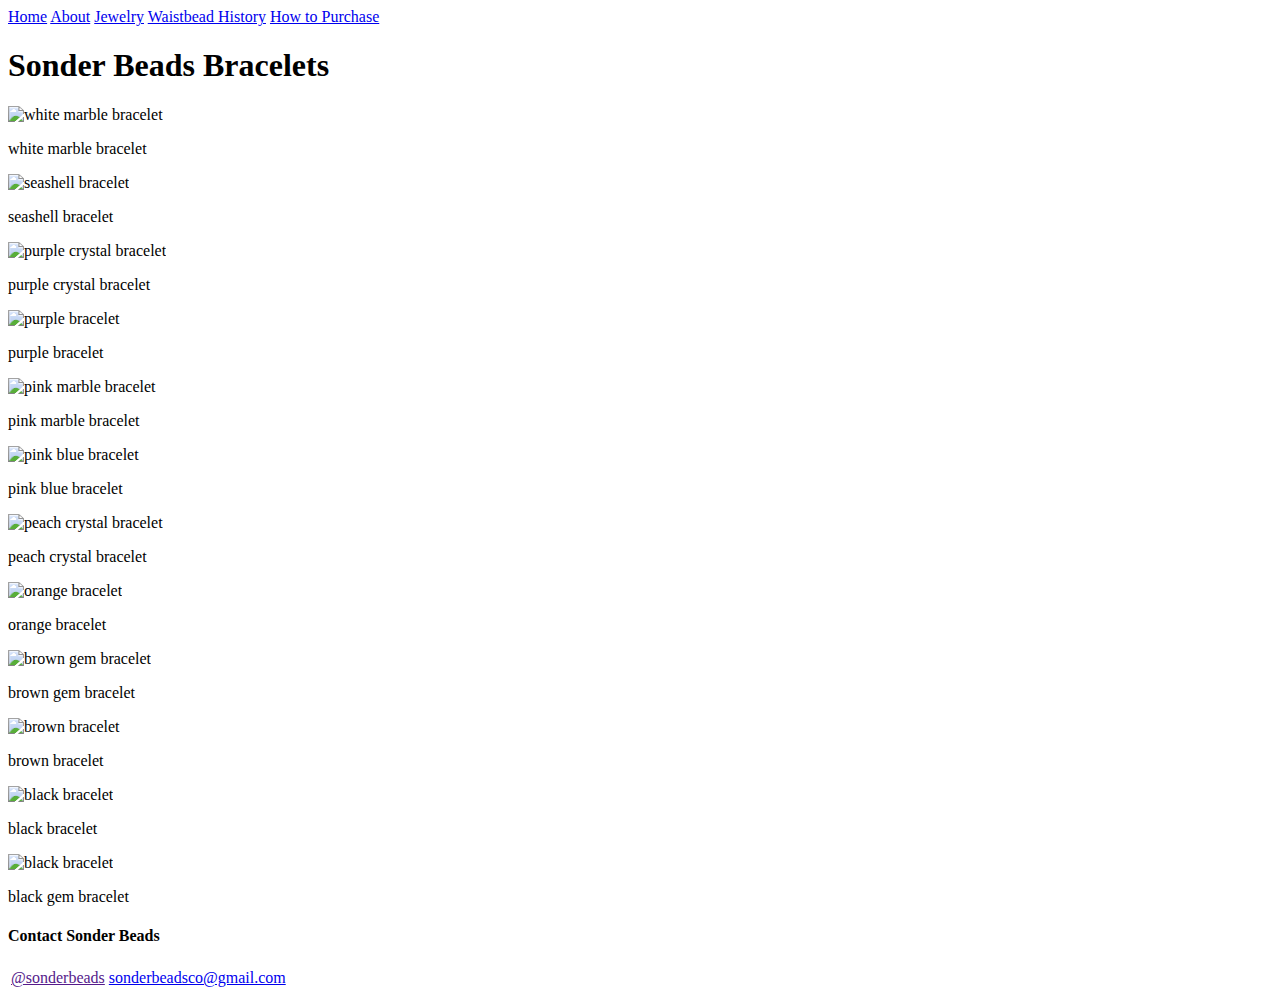
==== bracelets.html @ 4c2559e4 "Add files via upload" ====
<!DOCTYPE html>
<html lang="en">

<head>
    <meta charset="UTF-8">
    <meta name="viewport" content="width=device-width, initial-scale=1.0">
    <title>Sonder Beads Bracelets</title>
    <link rel="stylesheet" href="/Users/jas/Desktop/projects/Waistbeads/bracelets.css">
    <link rel="preconnect" href="https://fonts.googleapis.com">
    <link rel="preconnect" href="https://fonts.gstatic.com" crossorigin>
    <link href="https://fonts.googleapis.com/css2?family=Julius+Sans+One&display=swap" rel="stylesheet">
    <link rel="preconnect" href="https://fonts.googleapis.com">
    <link rel="preconnect" href="https://fonts.gstatic.com" crossorigin>
    <link href="https://fonts.googleapis.com/css2?family=Archivo+Narrow:ital,wght@0,400..700;1,400..700&display=swap"
        rel="stylesheet">
</head>


<body>
    <!-- navigation bar -->
    <div class="bgimg">
        <div id="nav">
            <a href="./index.html"> Home</a>
            <a href="./index.html"> About</a>
            <a href="./jewelry.html"> Jewelry</a>
            <a href="./history.html"> Waistbead History</a>
            <a href="./purchase.html"> How to Purchase</a>
        </div>
        <!-- header -->
        <header>
            <h1>Sonder Beads Bracelets</h1>
        </header>
    </div>
    <!-- bracelets section -->
    <div class="bracelets">
        <div id="bracelets1">
            <div class="category">
                <img src="./images/bracelets/whitemarblebracelet1.jpg" alt="white marble bracelet">
                <p>white marble bracelet</p>
            </div>
            <div class="category">
                <img src="./images/bracelets/seashellbracelet1.JPEG" alt="seashell bracelet">
                <p>seashell bracelet</p>
            </div>
            <div class="category">
                <img src="./images/bracelets/purplecrystalbracelet.JPEG" alt="purple crystal bracelet">
                <p>purple crystal bracelet</p>
            </div>
            <div class="category">
                <img src="./images/bracelets/purplebracelet2.JPEG" alt="purple bracelet">
                <p>purple bracelet</p>
            </div>
            <div class="category">
                <img src="./images/bracelets/pinkmarblebracelet2.JPEG" alt="pink marble bracelet">
                <p>pink marble bracelet</p>
            </div>
            <div class="category">
                <img src="./images/bracelets/pinkblue3.JPEG" alt="pink blue bracelet">
                <p>pink blue bracelet</p>
            </div>
            <div class="category">
                <img src="./images/bracelets/peachcrystalbracelet2.jpg" alt="peach crystal bracelet">
                <p>peach crystal bracelet</p>
            </div>
            <div class="category">
                <img src="./images/bracelets/orangebracelet2.JPEG" alt="orange bracelet">
                <p>orange bracelet</p>
            </div>
            <div class="category">
                <img src="./images/bracelets/browngembracelet2.jpg" alt="brown gem bracelet">
                <p>brown gem bracelet</p>
            </div>
            <div class="category">
                <img src="./images/bracelets/brownbracelet1.JPEG" alt="brown bracelet">
                <p>brown bracelet</p>
            </div>
            <div class="category">
                <img src="./images/bracelets/blackbracelet1.JPEG" alt="black bracelet">
                <p>black bracelet</p>
            </div>
            <div class="category">
                <img src="./images/bracelets/blackbracelet7.JPEG" alt="black bracelet">
                <p>black gem bracelet</p>
            </div>
        </div>
    </div>

    <!--
    <div>
        <h1>Bracelets</h1>
    </div>
    <div id="white marble bracelet">
        <img src="./images/bracelets/whitemarblebracelet1.jpg" alt="white marble bracelet">
        <img src="./images/bracelets/whitemarblebracelet.JPEG" alt="white marble bracelet">
    </div>
    <div id="seashell bracelet">
        <img src="./images/bracelets/seashellbracelet1.JPEG" alt="seashell bracelet">
    </div>
    <div id="purple crystal bracelet">
        <img src="./images/bracelets/purplecrystalbracelet.JPEG" alt="purple crystal bracelet">
    </div>
    <div id="purple bracelet">
        <img src="./images/bracelets/purplebracelet2.JPEG" alt="purple bracelet">
        <img src="./images/bracelets/purplebracelet1.JPEG" alt="purple bracelet">
    </div>
    <div id="pink marble bracelet">
        <img src="./images/bracelets/pinkmarblebracelet2.JPEG" alt="pink marble bracelet">
        <img src="./images/bracelets/pinkmarblebracelet1.jpg" alt="pink marble bracelet">
    </div>
    <div id="pink blue bracelet">
        <img src="./images/bracelets/pinkblue3.JPEG" alt="pink blue bracelet">
        <img src="./images/bracelets/bluepinkbracelet2JPEG.JPEG" alt="pink blue bracelet">
        <img src="./images/bracelets/bluepinkbracelet.JPEG" alt="pink blue bracelet">
    </div>
    <div id="peach crystal bracelet">
        <img src="./images/bracelets/peachcrystalbracelet2.jpg" alt="peach crystal bracelet">
        <img src="./images/bracelets/peachcrystalbracelet.jpg" alt="peach crystal bracelet">
    </div>
    <div id="orange bracelet">
        <img src="./images/bracelets/orangebracelet2.JPEG" alt="orange bracelet">
        <img src="./images/bracelets/orangebracelet1.JPEG" alt="orange bracelet">
    </div>
    <div id="brown gem bracelet">
        <img src="./images/bracelets/browngembracelet2.jpg" alt="brown gem bracelet">
        <img src="./images/bracelets/browngembracelet.jpg" alt="brown gem bracelet">
    </div>
    <div id="brown bracelet">
        <img src="./images/bracelets/brownbracelet1.JPEG" alt="brown bracelet">
        <img src="./images/bracelets/brownbracelet3.JPEG" alt="brown bracelet">
        <img src="./images/bracelets/brownbracelet2.JPEG" alt="brown bracelet">
    </div>
    <div id="blue gem bracelet">
        <img src="./images/bracelets/bluegembracelet2.JPEG" alt="blue gem bracelet">
        <img src="./images/bracelets/bluegembracelet.JPEG" alt="blue gem bracelet">
    </div>
    <div id="black bracelet">
        <img src="./images/bracelets/blackbracelet7.JPEG" alt="black bracelet">
        <img src="./images/bracelets/blackbracelet1.JPEG" alt="black bracelet">
    </div>
    <div id="black gem bracelet">
        <img src="./images/bracelets/blackbracelet4.JPEG" alt="black gem bracelet">
    </div> -->
    <footer>
        <h4>Contact Sonder Beads</h4>
        <table>
            <tr>
                <td><a href=""><i class="fa fa-instagram" aria-hidden="true"></i> @sonderbeads</td>
                <td><a href="mailto:sonderbeadsco@gmail.com"><i class="fa fa-envelope-o" aria-hidden="true"></i>
                        sonderbeadsco@gmail.com</i>
            </tr>
        </table>
    </footer>

</body>

</html>
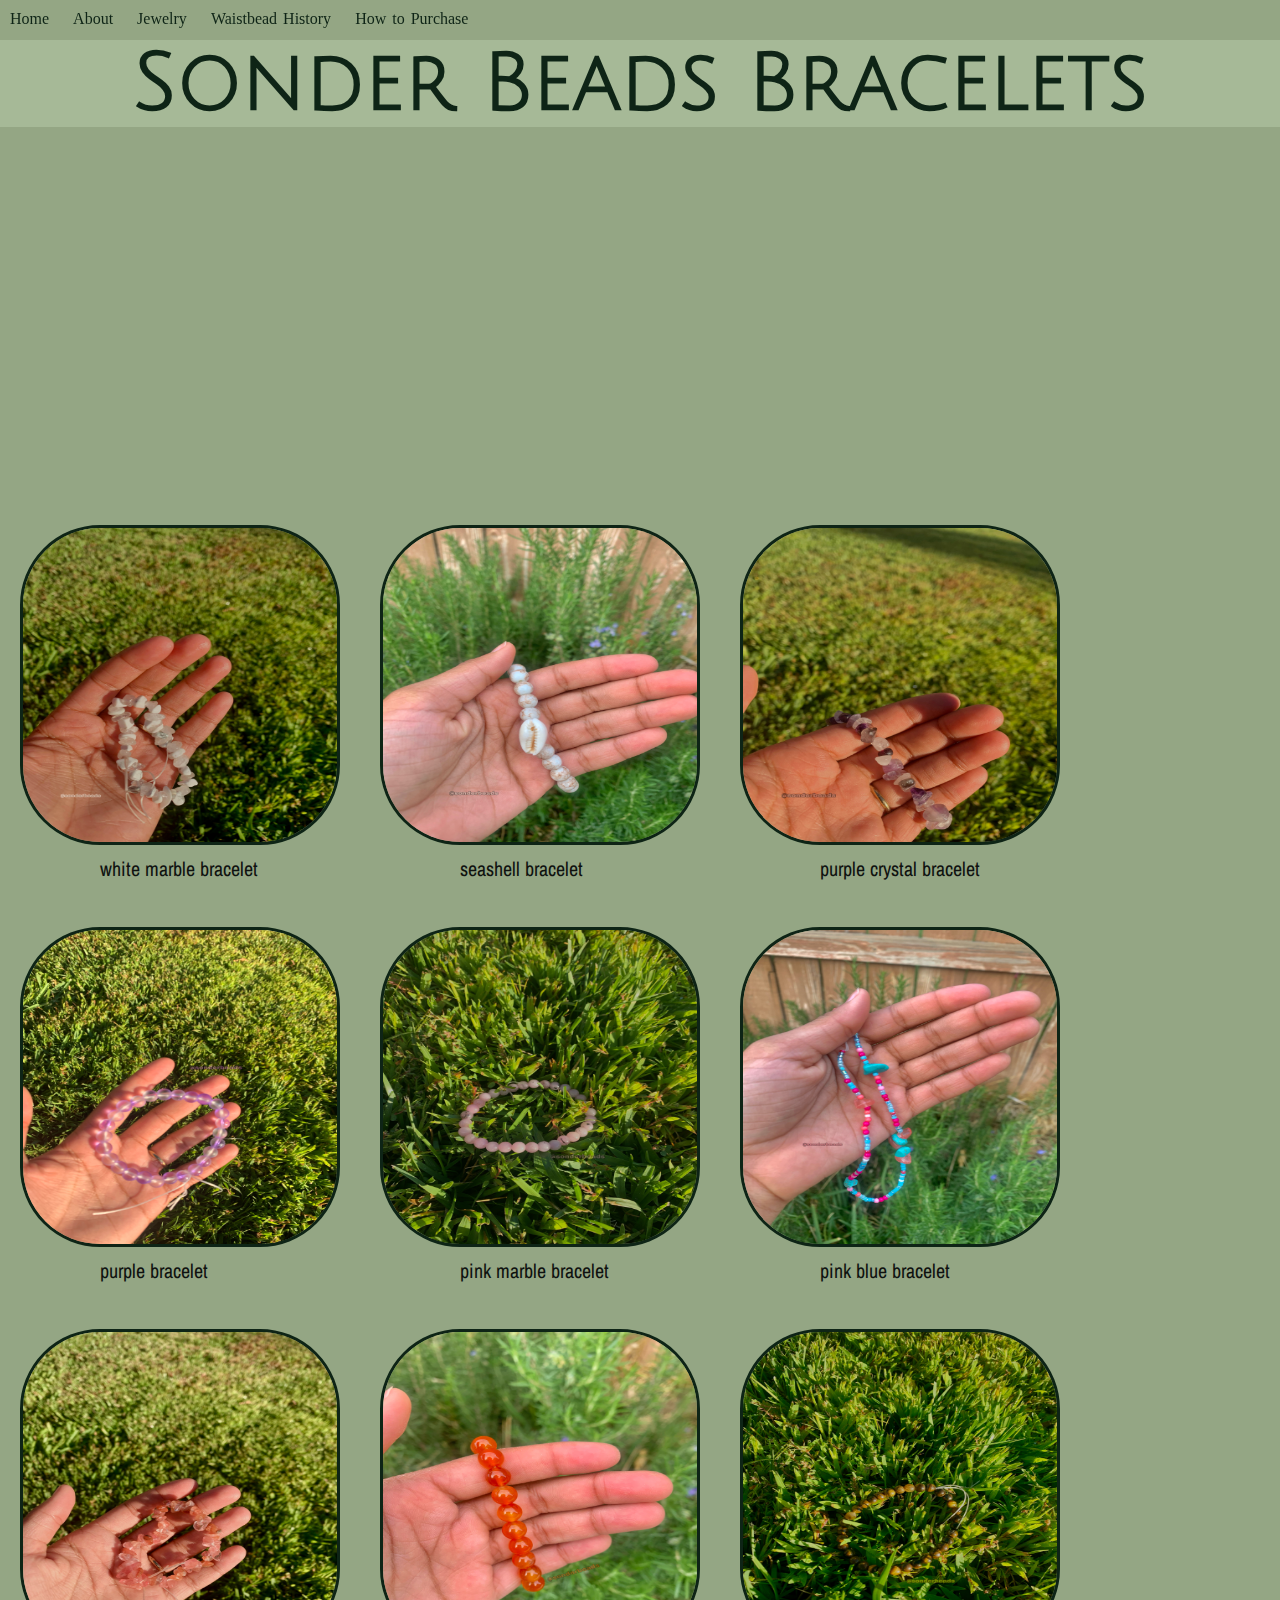
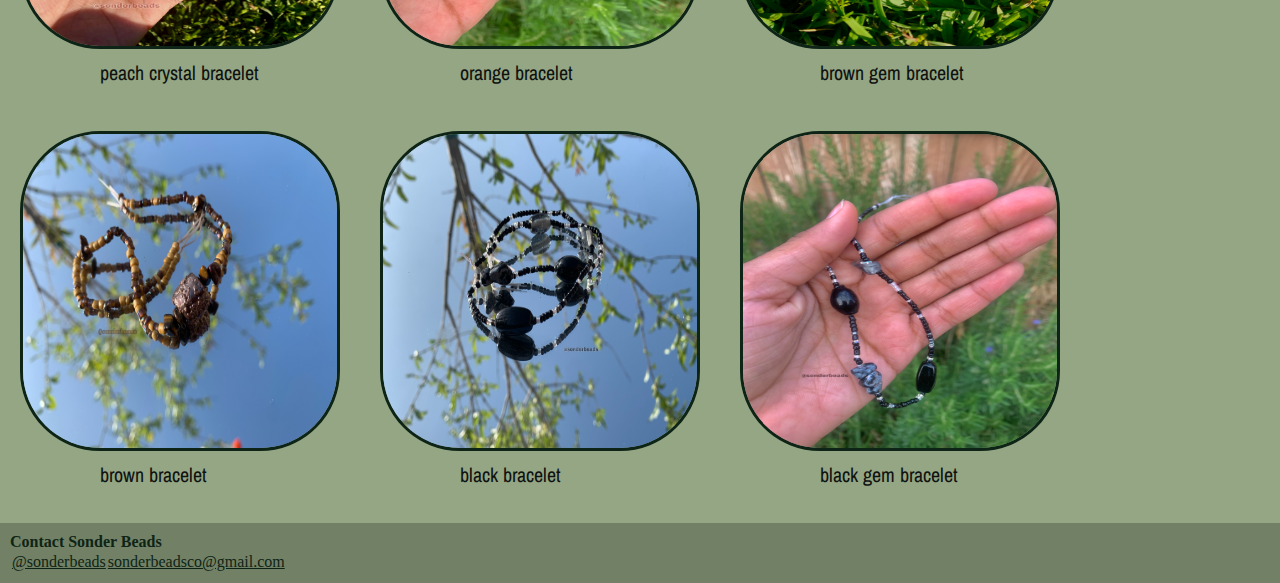
==== commit b21452ac: "fixing absolute paths problem" ====
--- a/bracelets.html
+++ b/bracelets.html
@@ -5,7 +5,7 @@
     <meta charset="UTF-8">
     <meta name="viewport" content="width=device-width, initial-scale=1.0">
     <title>Sonder Beads Bracelets</title>
-    <link rel="stylesheet" href="/Users/jas/Desktop/projects/Waistbeads/bracelets.css">
+    <link rel="stylesheet" href="bracelets.css">
     <link rel="preconnect" href="https://fonts.googleapis.com">
     <link rel="preconnect" href="https://fonts.gstatic.com" crossorigin>
     <link href="https://fonts.googleapis.com/css2?family=Julius+Sans+One&display=swap" rel="stylesheet">
--- a/bracelets.css
+++ b/bracelets.css
@@ -0,0 +1,155 @@
+/* css page reset */
+* {
+    margin: 0;
+    padding: 0;
+    box-sizing: border-box;
+}
+
+/* makes sure content fits to page size */
+body {
+    max-width: 100%;
+    overflow-x: hidden;
+    overflow-y: auto;
+    background-color: rgb(148, 166, 132);
+    margin: 0;
+    padding: 0;
+}
+
+/* navigation bar */
+
+
+#nav {
+    background-color: rgb(148, 166, 132, 0.3);
+    width: 100%;
+    height: 40px;
+    font-size: 16px;
+    position: fixed;
+    word-spacing: 20px;
+    font-family: Georgia, 'Times New Roman', serif;
+    text-align: left;
+    top: 0;
+    word-spacing: 20px;
+    margin: 0;
+    padding-top: 10px;
+    padding-left: 10px;
+    justify-content: space-around;
+}
+
+#nav a {
+    text-decoration: none;
+    color: rgb(14, 36, 22);
+    word-spacing: 2px;
+}
+
+/* header */
+
+.bgimg {
+    background-image: url('https://i.pinimg.com/originals/29/bf/bb/29bfbb48eeeae4d8e35e49015765a530.jpg');
+
+}
+
+header {
+    background-size: cover;
+    background-position: center;
+    width: 100%;
+    height: 500px;
+    text-align: center;
+    padding-top: 0.1px;
+}
+
+header h1 {
+    margin-top: 40px;
+    font-size: 80px;
+    color: rgb(14, 36, 22);
+    background-color: hsla(95, 36%, 83%, 0.3);
+    font-family: "Julius Sans One", sans-serif;
+
+}
+
+/* bracelets */
+
+.bracelets {
+    margin-top: 0;
+}
+
+#bracelets1 {
+    display: flex;
+    flex-wrap: wrap;
+}
+
+#bracelets1 p {
+    display: flex;
+    margin-left: 80px;
+    flex-wrap: wrap;
+    font-family: 'Archivo Narrow', serif;
+    font-size: 20px;
+
+}
+
+.category {
+    text-align: center;
+    margin: 20px;
+}
+
+.category h2 {
+    margin: 0;
+}
+
+.category img {
+    width: 320px;
+    height: 320px;
+    display: block;
+    border-radius: 25%;
+    border: 3px solid rgb(14, 36, 22);
+    margin: 5px 0px 10px 0px;
+}
+
+.category p {
+    font-size: 18px;
+    display: block;
+    color: #0f1210;
+}
+
+footer {
+    padding-top: 10px;
+    padding-left: 10px;
+    background-color: hsla(92, 12%, 45%, 1);
+    margin-top: 15px;
+    padding-bottom: 10px;
+    color: rgb(14, 36, 22);
+}
+
+footer a {
+    padding-top: 5px;
+    color: rgb(14, 36, 22);
+}
+
+/* media quieries */
+
+@media screen and (max-width: 768px) {
+    #nav {
+        padding-top: 0;
+        margin-left: 0;
+        text-align: center;
+        white-space: nowrap;
+        word-spacing: 2px;
+
+    }
+
+    .bgimg {
+        align-items: center;
+        text-align: center;
+    }
+
+    .bgimg a {
+        font-size: 12px;
+        word-spacing: 0.2px;
+    }
+
+    header h1 {
+        font-size: 50px;
+        margin-top: 30%;
+    }
+
+
+}